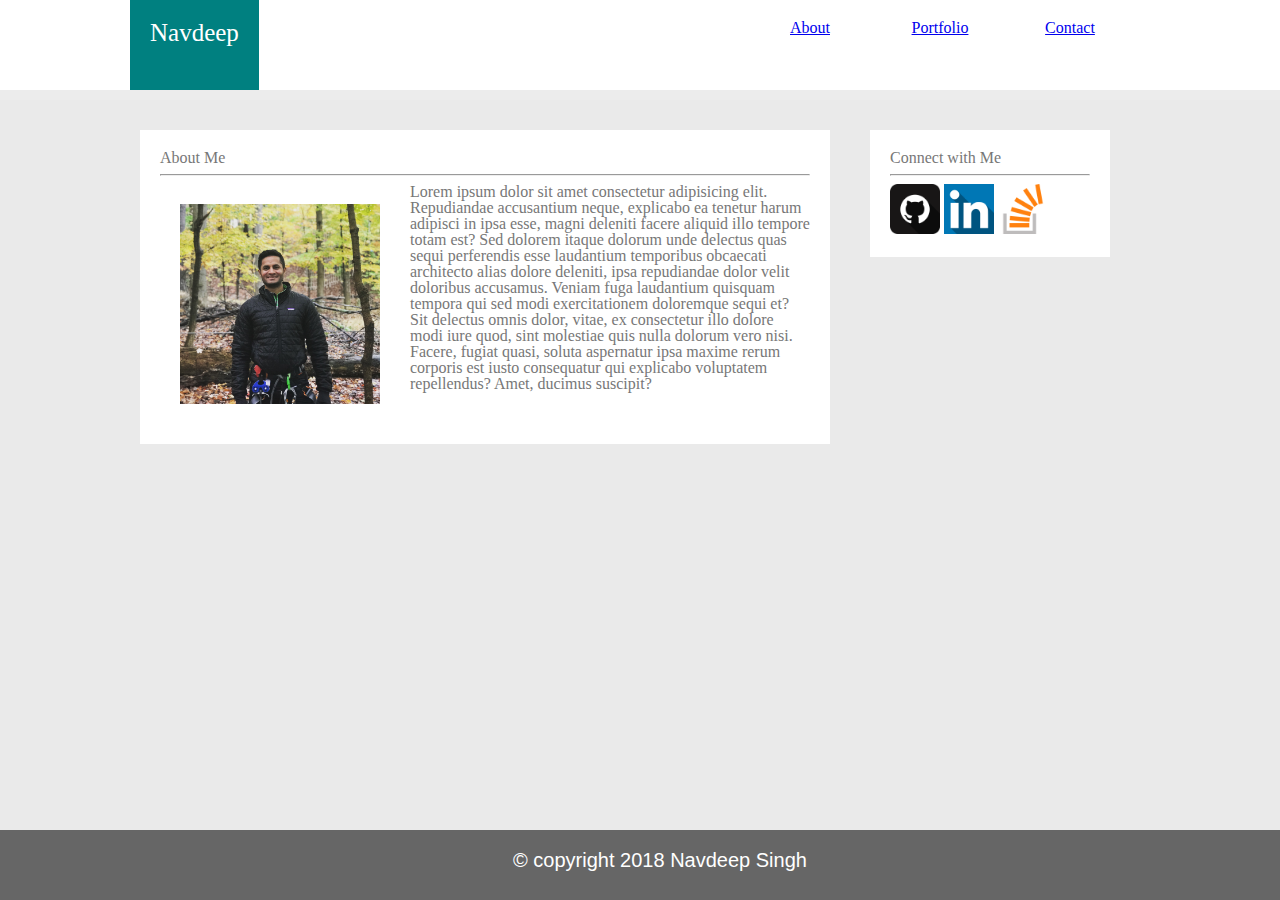
==== index.html @ b3b8f449 "updated contact" ====
<!DOCTYPE html>
<html>
<head>
    <meta charset="utf-8" />
    <meta http-equiv="X-UA-Compatible" content="IE=edge">
    <title>Navdeep Singh</title>
    <meta name="viewport" content="width=device-width, initial-scale=1">
    <link rel="stylesheet" type="text/css" media="screen" href="assets/css/reset.css" />
    <link rel="stylesheet" type="text/css" media="screen" href="assets/css/style.css" />
    <script src="main.js"></script>
</head>

<body>
    <header class="header">
        <nav class="nav-set">
            <div class="Navdeep"><h1>Navdeep</h1></div>
            <div class="nav nav1"><a href="contact.html">Contact</a></div>
            <div class="nav nav2"><a href="portfolio.html">Portfolio</a></div>
            <div class="nav nav3"><a href="index.html">About</a></div>
        </nav>
    </header>
    <div class="contentbody"><!--main content container-->
        <section class="content">
            <h2>About Me</h2>
            <hr>
            <img class="img" src="assets/images/IMG_3411.JPG" alt="portrait image" width="200" height="200" />        
            <section class="bio">
                <p>Lorem ipsum dolor sit amet consectetur adipisicing elit. Repudiandae accusantium neque, explicabo ea tenetur harum adipisci in ipsa esse, magni deleniti facere aliquid illo tempore totam est? Sed dolorem itaque dolorum unde delectus quas sequi perferendis esse laudantium temporibus obcaecati architecto alias dolore deleniti, ipsa repudiandae dolor velit doloribus accusamus. Veniam fuga laudantium quisquam tempora qui sed modi exercitationem doloremque sequi et? Sit delectus omnis dolor, vitae, ex consectetur illo dolore modi iure quod, sint molestiae quis nulla dolorum vero nisi. Facere, fugiat quasi, soluta aspernatur ipsa maxime rerum corporis est iusto consequatur qui explicabo voluptatem repellendus? Amet, ducimus suscipit?</p>
            </section>    
        </section>
        <section class="sidebar">
            <h3>Connect with Me</h3>
            <hr>
            <a href="https://github.com/snavdeepsingh" target="_blank"><img src="assets/images/if_github_253591.png" width="50" height="50" /></a>
            <a href="https://www.linkedin.com/in/navdeep-singh-27a8257a/" target="_blank"><img src="assets/images/if_linkedin_410519.png" width="50" height="50" /></a>
            <a href="https://stackoverflow.com/users/9226791/navdeep-singh" target="_blank"><img src="assets/images/if_Stack_Overflow_1298710.png" width="50" height="50" /></a>
        </section>
    </div>
    <footer>
        <div class="footer">
            © copyright 2018 Navdeep Singh
        </div>
    </footer>
</body>
</html>
---- assets/css/style.css ----
body {
    background-color: #eaeaea;
    font-family: 'Georgia', Times, Times New Roman, serif;
}
.header {
    background-color: #ffffff;
    width: 100%;
    height: 50px;
    margin-left: -20px; 
    margin-right: 20px;
    padding: 20px;
    position: fixed;
    top: 0;
    right: 0;
    left: 0;
    z-index: 5;
}
hr, p, h2, h3, h4 {
    font-family: 'Georgia', Times, Times new roman, serif;
    color: #777777;
}
.nav-set {
    background-color: #ffffff;
    width: 100%;
    height: 100%; 
    margin-left: -20px;
    margin-right: 20px;
    position: relative;
}
.Navdeep {
    position: absolute;
    top: 20;
    bottom:  -20px;
    margin-left: 150px;
    max-width: 250px;
    height: 50px;
    background-color: teal;
    font-size: 25px;
    color: white;
    padding: 20px;
    text-align: center;
}
.nav {
    margin: 0 auto;
    width: 80px;
    right: 20px;
    float: right;
    text-align: center;
}
.nav1 {
    margin-right: 150px;
}
.nav2 {
    margin-right: 50px;
}
.nav3 {
    margin-right: 50px;
}
.contentbody {
    clear: both;
    background-color: #ececec;
    padding-top: 100px;
}
.content {
    background-color: #ffffff;
    border: #ffffff;
    width: 650px;
    padding: 20px;
    margin-bottom: 200px;
    margin-top: 30px;
    margin-left: 130px;
    margin-inline-start: 140px;
    text-align: align-self: auto;
    float: left;
    position: relative;
}
.img {
    padding: 20px;
    margin-right: 10px;
    float: left;
}
figcaption {
    margin-top: -50px;
    background-color: teal;
    color: #ffffff;
    padding: 10px;
    text-align: center;
    border: 1px solid;
    position: absolute;
    left: 0;
    right: 0;
}
.Box {
    float: left;
    margin-left: 20px;
    position: relative;
    margin-bottom: 40px;
}
.input {
    margin-top: 5px;
    margin-bottom: 5px;
    padding: 10px;
    width: 95%;
}
.input1 {
    margin-top: 5px;
    margin-bottom: 5px;
    padding: 10px;
    height: 150px;
    width: 95%;
}
h5 {
    color: #ffffff;
}
.submit {
    background-color: teal;
    width: 80px;
    color: #ffffff;
    padding: 15px;
    text-align: center;
}
.sidebar {
    background-color: #ffffff;
    border: #ffffff;
    width: 200px;
    padding: 20px;
    margin-top: 30px;
    margin-right: 170px;
    float: right;
}
.footer {
    width: 100%;
    height: 50px;
    padding: 20px;
    bottom: -20px;
    text-align: center;
    background-color: #666666;
    position: fixed;
    left: 0;
    right: 0;
    font-family: 'Franklin Gothic Medium', 'Arial Narrow', Arial, sans-serif;
    font-size: 20px;
    color: white;
}
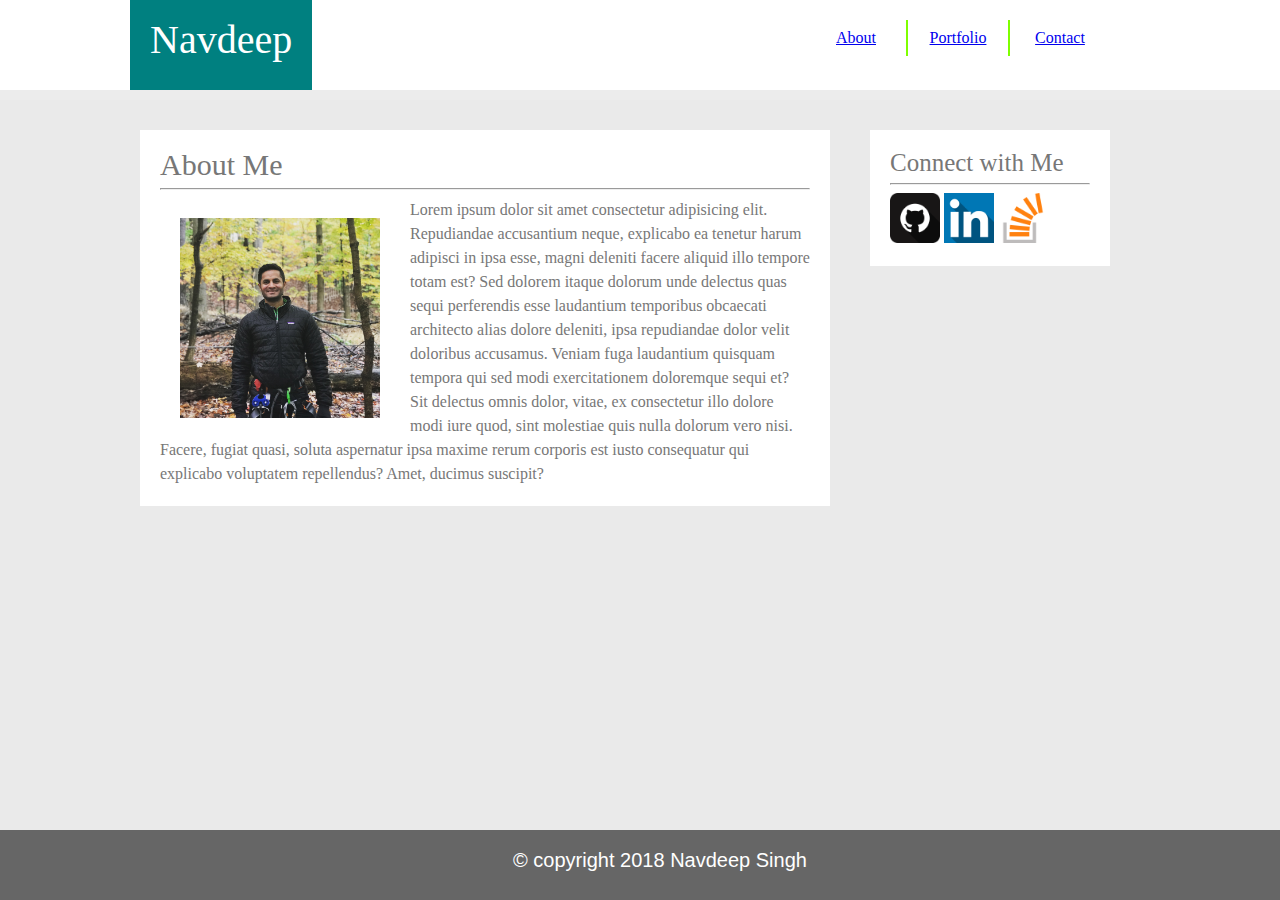
==== commit ec4b15f2: "updated button" ====
--- a/index.html
+++ b/index.html
@@ -1,5 +1,5 @@
 <!DOCTYPE html>
-<html>
+<html lang="en-us">
 <head>
     <meta charset="utf-8" />
     <meta http-equiv="X-UA-Compatible" content="IE=edge">
--- a/assets/css/style.css
+++ b/assets/css/style.css
@@ -15,10 +15,37 @@
     left: 0;
     z-index: 5;
 }
-hr, p, h2, h3, h4 {
+hr {
     font-family: 'Georgia', Times, Times new roman, serif;
     color: #777777;
 }
+h1 {
+    font-family: 'Georgia', Times, Times new roman, serif;
+    color: #white;
+    font-size: 40px;
+}
+p {
+    font-family: 'Georgia', Times, Times new roman, serif;
+    color: #777777;
+    font-size: 16px;
+    line-height: 24px;
+}
+h2 {
+    font-family: 'Georgia', Times, Times new roman, serif;
+    color: #777777;
+    font-size: 30px;
+}
+h3 {
+    font-family: 'Georgia', Times, Times new roman, serif;
+    color: #777777;
+    font-size: 25px;
+}
+h4 {
+    font-family: 'Georgia', Times, Times new roman, serif;
+    color: #777777;
+    font-size: 20px;
+}
+
 .nav-set {
     background-color: #ffffff;
     width: 100%;
@@ -46,15 +73,15 @@
     right: 20px;
     float: right;
     text-align: center;
+    padding: 10px;
 }
+
 .nav1 {
     margin-right: 150px;
+    border-left: 2px solid chartreuse;
 }
 .nav2 {
-    margin-right: 50px;
-}
-.nav3 {
-    margin-right: 50px;
+    border-left: 2px solid chartreuse;
 }
 .contentbody {
     clear: both;
@@ -66,7 +93,7 @@
     border: #ffffff;
     width: 650px;
     padding: 20px;
-    margin-bottom: 200px;
+    margin-bottom: 300px;
     margin-top: 30px;
     margin-left: 130px;
     margin-inline-start: 140px;
@@ -106,7 +133,7 @@
     margin-top: 5px;
     margin-bottom: 5px;
     padding: 10px;
-    height: 150px;
+    height: 100px;
     width: 95%;
 }
 h5 {
@@ -114,10 +141,10 @@
 }
 .submit {
     background-color: teal;
-    width: 80px;
     color: #ffffff;
     padding: 15px;
     text-align: center;
+    font-size: 30px;
 }
 .sidebar {
     background-color: #ffffff;
